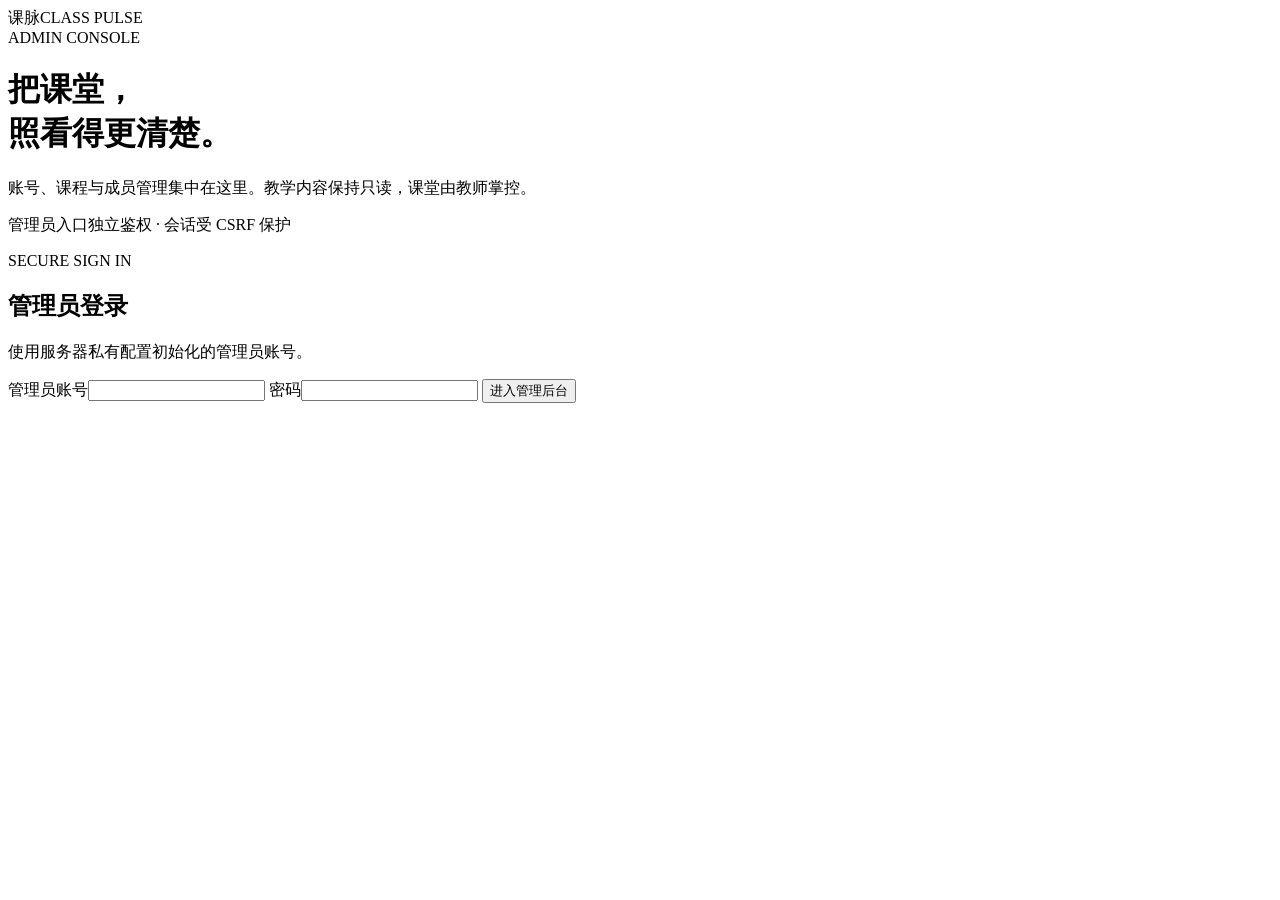
==== backend/src/main/resources/static/admin/login.html @ 053020df "Separate admin login and management pages" ====
<!doctype html>
<html lang="zh-CN">
<head>
  <meta charset="utf-8">
  <meta name="viewport" content="width=device-width, initial-scale=1">
  <meta name="robots" content="noindex,nofollow">
  <title>课脉 · 管理员登录</title>
  <link rel="stylesheet" href="/admin/admin.css">
</head>
<body class="login-body">
  <div class="login-screen">
    <div class="login-aside">
      <div class="brand-mark">课脉<span>CLASS PULSE</span></div>
      <div class="login-copy">
        <div class="eyebrow">ADMIN CONSOLE</div>
        <h1>把课堂，<br>照看得更清楚。</h1>
        <p>账号、课程与成员管理集中在这里。教学内容保持只读，课堂由教师掌控。</p>
      </div>
      <div class="login-rule"></div>
      <p class="login-foot">管理员入口独立鉴权 · 会话受 CSRF 保护</p>
    </div>
    <div class="login-panel">
      <form id="login-form" class="login-form" autocomplete="off">
        <div class="eyebrow">SECURE SIGN IN</div>
        <h2>管理员登录</h2>
        <p class="muted">使用服务器私有配置初始化的管理员账号。</p>
        <label>管理员账号<input id="login-username" name="username" required autocomplete="username"></label>
        <label>密码<input id="login-password" name="password" type="password" required autocomplete="current-password"></label>
        <div id="login-error" class="form-error" hidden></div>
        <button class="btn btn-primary btn-block" id="login-submit" type="submit">进入管理后台</button>
      </form>
    </div>
  </div>
  <script src="/admin/login.js"></script>
</body>
</html>
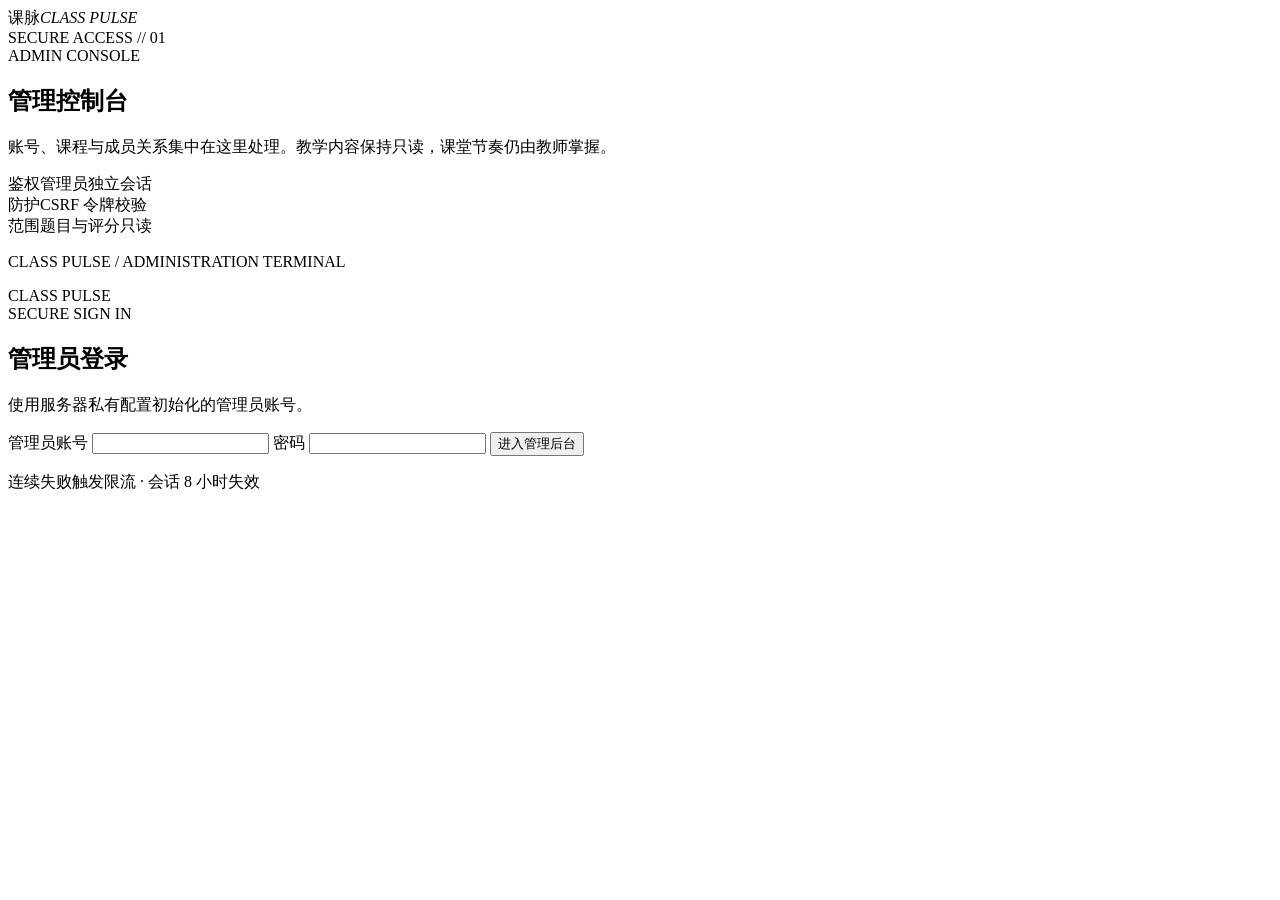
==== commit b9bd1917: "Restyle admin console: white industrial rail, hazard yellow, hard edges" ====
--- a/backend/src/main/resources/static/admin/login.html
+++ b/backend/src/main/resources/static/admin/login.html
@@ -4,32 +4,70 @@
   <meta charset="utf-8">
   <meta name="viewport" content="width=device-width, initial-scale=1">
   <meta name="robots" content="noindex,nofollow">
+  <meta name="theme-color" content="#ffffff">
   <title>课脉 · 管理员登录</title>
   <link rel="stylesheet" href="/admin/admin.css">
 </head>
 <body class="login-body">
-  <div class="login-screen">
-    <div class="login-aside">
-      <div class="brand-mark">课脉<span>CLASS PULSE</span></div>
-      <div class="login-copy">
-        <div class="eyebrow">ADMIN CONSOLE</div>
-        <h1>把课堂，<br>照看得更清楚。</h1>
-        <p>账号、课程与成员管理集中在这里。教学内容保持只读，课堂由教师掌控。</p>
+  <div class="login-shell">
+    <section class="login-brand">
+      <div class="login-brand__top">
+        <div class="rail__brand">
+          <span class="brand-glyph" aria-hidden="true"></span>
+          <span class="brand-word">课脉<em>CLASS PULSE</em></span>
+        </div>
+        <span class="login-code">SECURE ACCESS // 01</span>
       </div>
-      <div class="login-rule"></div>
-      <p class="login-foot">管理员入口独立鉴权 · 会话受 CSRF 保护</p>
-    </div>
-    <div class="login-panel">
+
+      <div class="login-brand__body">
+        <div class="sec-title">
+          <div class="sec-title__bar">
+            <div class="sec-title__inner">
+              <span class="sec-title__arrow" aria-hidden="true"></span>
+              <span class="sec-title__en">ADMIN CONSOLE</span>
+            </div>
+          </div>
+          <h1 class="sec-title__cn">管理控制台</h1>
+        </div>
+
+        <p class="login-lede">账号、课程与成员关系集中在这里处理。教学内容保持只读，课堂节奏仍由教师掌握。</p>
+
+        <div class="login-tags">
+          <div class="ef-tag"><span class="ef-tag__label">鉴权</span><span class="ef-tag__value">管理员独立会话</span></div>
+          <div class="ef-tag"><span class="ef-tag__label">防护</span><span class="ef-tag__value">CSRF 令牌校验</span></div>
+          <div class="ef-tag"><span class="ef-tag__label">范围</span><span class="ef-tag__value">题目与评分只读</span></div>
+        </div>
+      </div>
+
+      <div class="login-brand__foot">
+        <div class="calibration" aria-hidden="true"></div>
+        <p class="login-foot">CLASS PULSE / ADMINISTRATION TERMINAL</p>
+      </div>
+
+      <span class="login-brand__side" aria-hidden="true">CLASS PULSE</span>
+    </section>
+
+    <section class="login-panel">
       <form id="login-form" class="login-form" autocomplete="off">
-        <div class="eyebrow">SECURE SIGN IN</div>
-        <h2>管理员登录</h2>
-        <p class="muted">使用服务器私有配置初始化的管理员账号。</p>
-        <label>管理员账号<input id="login-username" name="username" required autocomplete="username"></label>
-        <label>密码<input id="login-password" name="password" type="password" required autocomplete="current-password"></label>
+        <div class="login-form__head">
+          <span class="eyebrow">SECURE SIGN IN</span>
+          <h2>管理员登录</h2>
+          <p class="muted">使用服务器私有配置初始化的管理员账号。</p>
+        </div>
+
+        <label class="field">管理员账号
+          <input id="login-username" name="username" required autocomplete="username" spellcheck="false">
+        </label>
+        <label class="field">密码
+          <input id="login-password" name="password" type="password" required autocomplete="current-password">
+        </label>
+
         <div id="login-error" class="form-error" hidden></div>
+
         <button class="btn btn-primary btn-block" id="login-submit" type="submit">进入管理后台</button>
+        <p class="login-note">连续失败触发限流 · 会话 8 小时失效</p>
       </form>
-    </div>
+    </section>
   </div>
   <script src="/admin/login.js"></script>
 </body>
